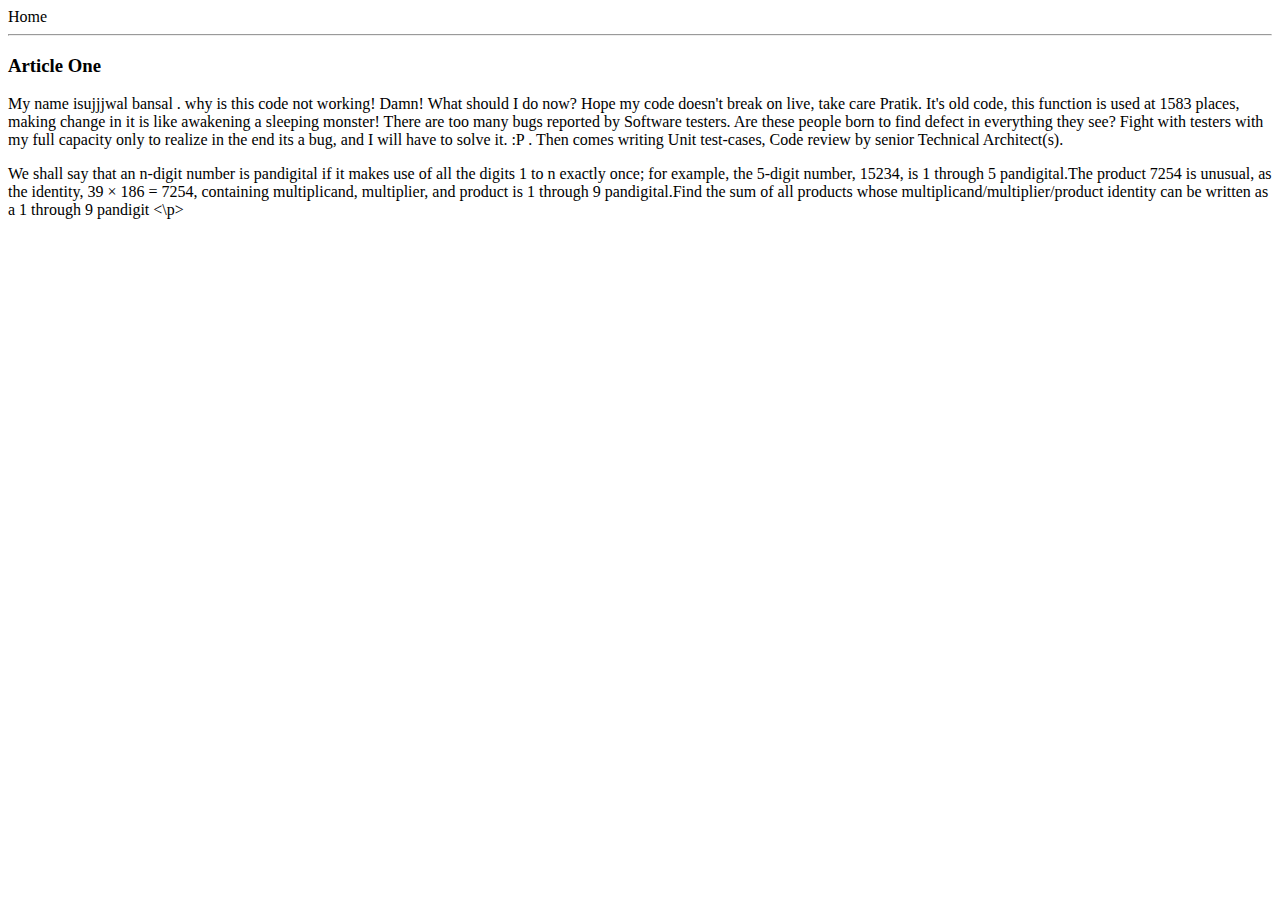
==== ui/article-one.html @ 00555cfb "Create article-one.html" ====
<html>
  <head>
    <title> Article - One | ujjwal bansal</title>
  </head>
    <body>
      <div>
         <o href="/">Home</o>
      </div>
      <hr/>
      <h3>Article One </h3>
      <div>
      <p>
        My name isujjjwal bansal . why is this code not working! Damn! What should I do now? 
        Hope my code doesn't break on live, take care Pratik. It's old code, this function is
        used at 1583 places, making change in it is like awakening a sleeping monster! There 
        are too many bugs reported by Software testers. Are these people born to find defect 
        in everything they see? Fight with testers with my full capacity only to realize in the
        end its a bug, and I will have to solve it. :P . Then comes writing Unit test-cases, Code
        review by senior Technical Architect(s).
        </p>
        <P>
        We shall say that an n-digit number is pandigital if it makes use of all the digits 1 to n exactly
        once; for example, the 5-digit number, 15234, is 1 through 5 pandigital.The product 7254 is unusual,
        as the identity, 39 × 186 = 7254, containing multiplicand, multiplier, and product is 1 through 9 
        pandigital.Find the sum of all products whose multiplicand/multiplier/product identity can be written
        as a 1 through 9 pandigit
        <\p>
    </body>
</html>
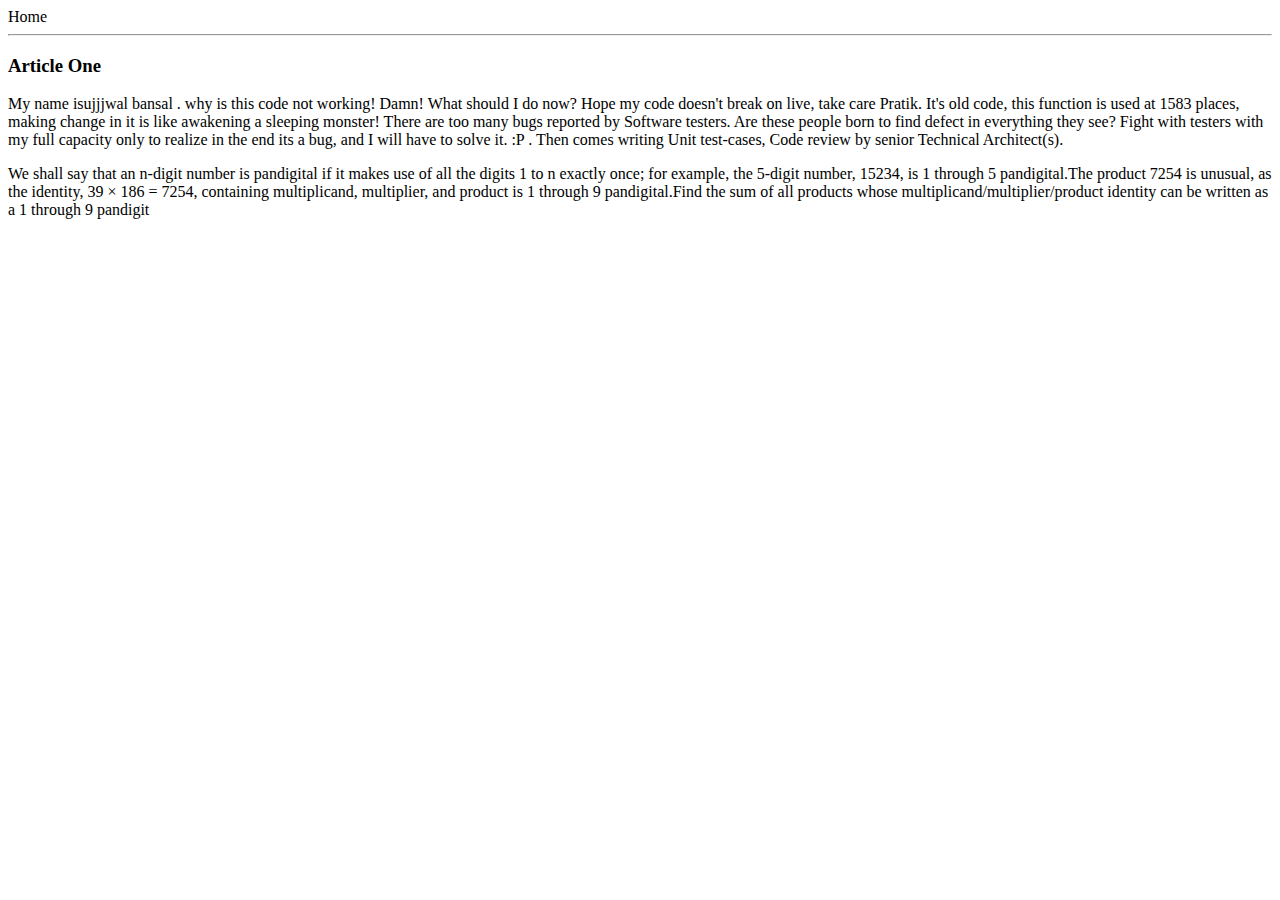
==== commit 8713349b: "[imad-console] Updates ui/article-one.html" ====
--- a/ui/article-one.html
+++ b/ui/article-one.html
@@ -24,6 +24,8 @@
         as the identity, 39 × 186 = 7254, containing multiplicand, multiplier, and product is 1 through 9 
         pandigital.Find the sum of all products whose multiplicand/multiplier/product identity can be written
         as a 1 through 9 pandigit
-        <\p>
+        </p>
+        </div>
+        
     </body>
 </html>
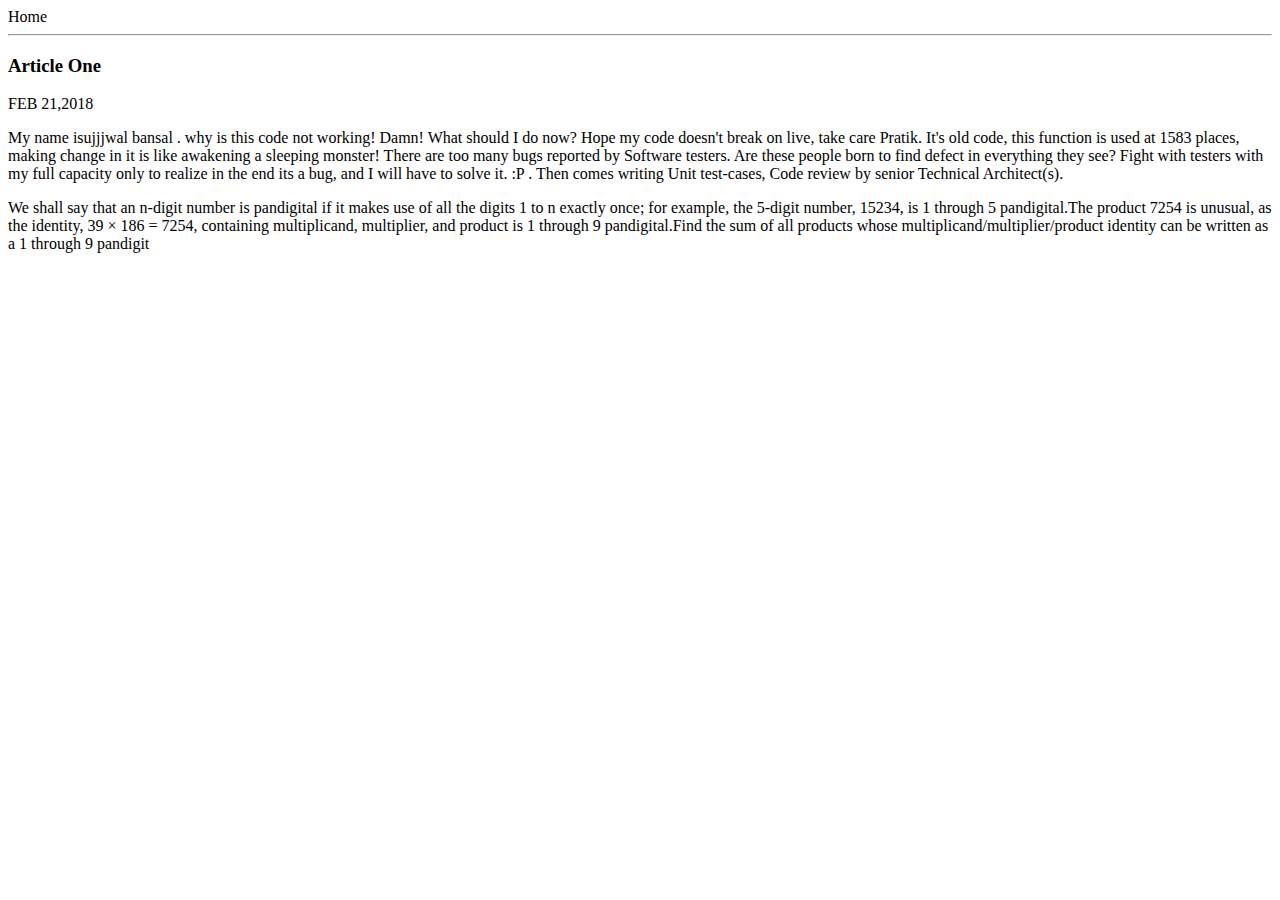
==== commit d8e76f64: "[imad-console] Updates ui/article-one.html" ====
--- a/ui/article-one.html
+++ b/ui/article-one.html
@@ -1,15 +1,36 @@
 <html>
   <head>
-    <title> Article - One | ujjwal bansal</title>
+    <title> 
+        Article - One | ujjwal bansal
+    </title>
+    <meta name="viewport" content="width-device-width, initial-scale-1"/>
+    <style>
+        container
+        {
+            max-width:800px;
+            margin:0auto;
+            color:red;
+            font-family:sans-serif;
+            padding-top:60px;
+            padding-left:20px;
+            padding-right:20px;
+            
+        }
+    </style>
   </head>
     <body>
-      <div>
-         <o href="/">Home</o>
+      <div class="container">
+          <div>
+              <o href="/">Home</o>
+          </div>
       </div>
       <hr/>
       <h3>Article One </h3>
       <div>
-      <p>
+          FEB 21,2018
+      </div>
+      <div>
+        <p>
         My name isujjjwal bansal . why is this code not working! Damn! What should I do now? 
         Hope my code doesn't break on live, take care Pratik. It's old code, this function is
         used at 1583 places, making change in it is like awakening a sleeping monster! There 
@@ -25,7 +46,7 @@
         pandigital.Find the sum of all products whose multiplicand/multiplier/product identity can be written
         as a 1 through 9 pandigit
         </p>
-        </div>
+     </div>
         
     </body>
 </html>
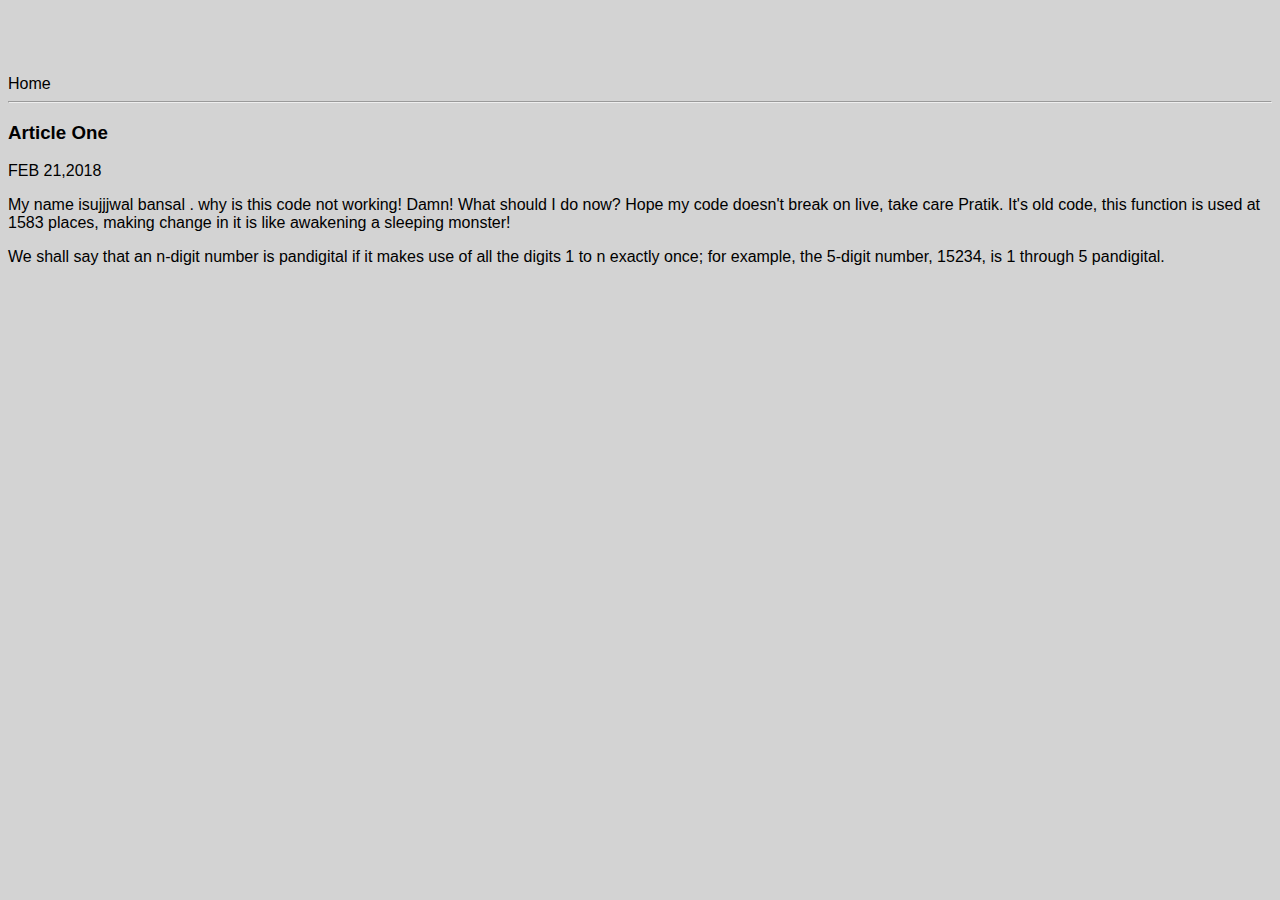
==== commit 1e157283: "[imad-console] Updates ui/article-one.html" ====
--- a/ui/article-one.html
+++ b/ui/article-one.html
@@ -4,19 +4,7 @@
         Article - One | ujjwal bansal
     </title>
     <meta name="viewport" content="width-device-width, initial-scale-1"/>
-    <style>
-        container
-        {
-            max-width:800px;
-            margin:0auto;
-            color:red;
-            font-family:sans-serif;
-            padding-top:60px;
-            padding-left:20px;
-            padding-right:20px;
-            
-        }
-    </style>
+    <link href="/ui/style.css" rel="stylesheet" />
   </head>
     <body>
       <div class="container">
@@ -33,18 +21,11 @@
         <p>
         My name isujjjwal bansal . why is this code not working! Damn! What should I do now? 
         Hope my code doesn't break on live, take care Pratik. It's old code, this function is
-        used at 1583 places, making change in it is like awakening a sleeping monster! There 
-        are too many bugs reported by Software testers. Are these people born to find defect 
-        in everything they see? Fight with testers with my full capacity only to realize in the
-        end its a bug, and I will have to solve it. :P . Then comes writing Unit test-cases, Code
-        review by senior Technical Architect(s).
+        used at 1583 places, making change in it is like awakening a sleeping monster! 
         </p>
         <P>
         We shall say that an n-digit number is pandigital if it makes use of all the digits 1 to n exactly
-        once; for example, the 5-digit number, 15234, is 1 through 5 pandigital.The product 7254 is unusual,
-        as the identity, 39 × 186 = 7254, containing multiplicand, multiplier, and product is 1 through 9 
-        pandigital.Find the sum of all products whose multiplicand/multiplier/product identity can be written
-        as a 1 through 9 pandigit
+        once; for example, the 5-digit number, 15234, is 1 through 5 pandigital.
         </p>
      </div>
         
--- a/ui/style.css
+++ b/ui/style.css
@@ -0,0 +1,32 @@
+body
+{
+    font-family: sans-serif;
+    background-color: lightgrey;
+    margin-top: 75px;
+}
+
+.center {
+    text-align: center;
+}
+
+.text-big {
+    font-size: 300%;
+}
+
+.bold {
+    font-weight: bold;
+}
+
+.img-medium {
+    height: 200px;
+}
+
+container {
+        max-width:800px;
+        margin:0auto;
+        color:red;
+        font-family:sans-serif;
+        padding-top:60px;
+        padding-left:20px;
+        padding-right:20px;
+}
